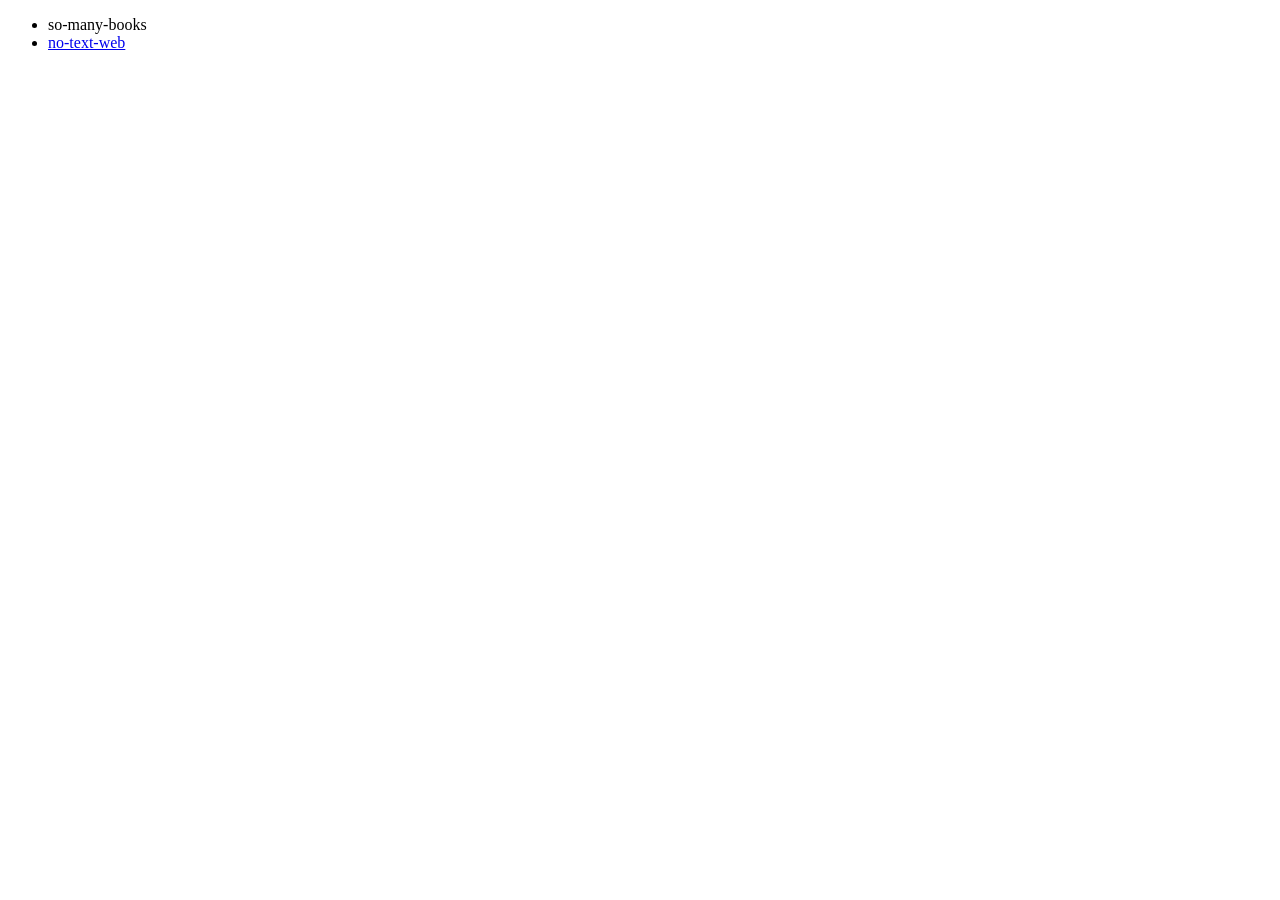
==== index.html @ 9f72eb04 "Create index.html" ====
<!DOCTYPE html>
<html lang="en">
<head>
    <meta charset="UTF-8">
    <title>Title</title>
</head>
<body>
<ul>
    <li>so-many-books</li>
    <li><a href="day.html">no-text-web</a></li>
</ul>
</body>
</html>
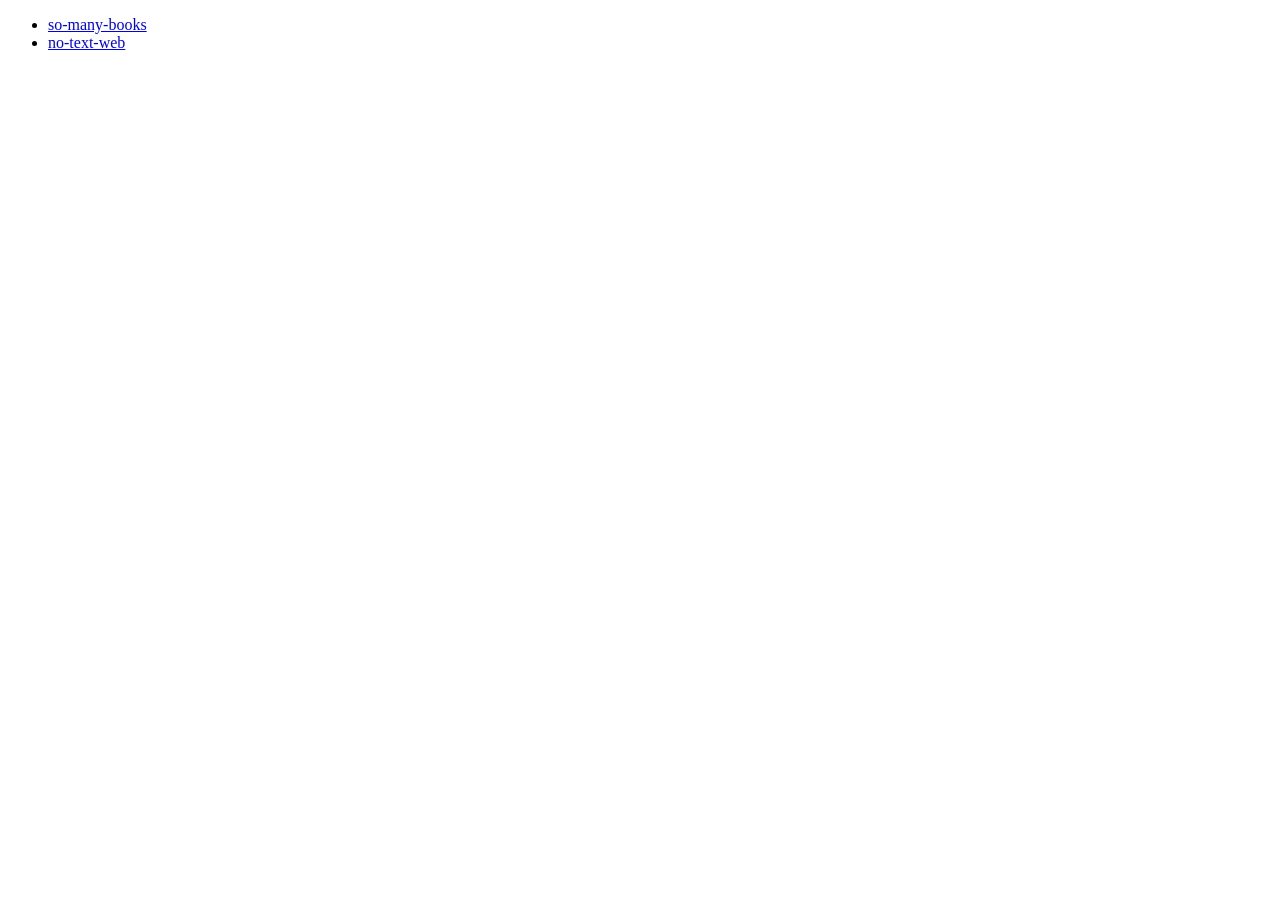
==== commit 6f4241d5: "[추가] so-many-books 프로젝트 추가" ====
--- a/index.html
+++ b/index.html
@@ -2,12 +2,12 @@
 <html lang="en">
 <head>
     <meta charset="UTF-8">
-    <title>Title</title>
+    <title>ouwepo</title>
 </head>
 <body>
 <ul>
-    <li>so-many-books</li>
-    <li><a href="day.html">no-text-web</a></li>
+    <li><a href="so-many-books/index.html">so-many-books</a></li>
+    <li><a href="no-text-web/day.html">no-text-web</a></li>
 </ul>
 </body>
 </html>
